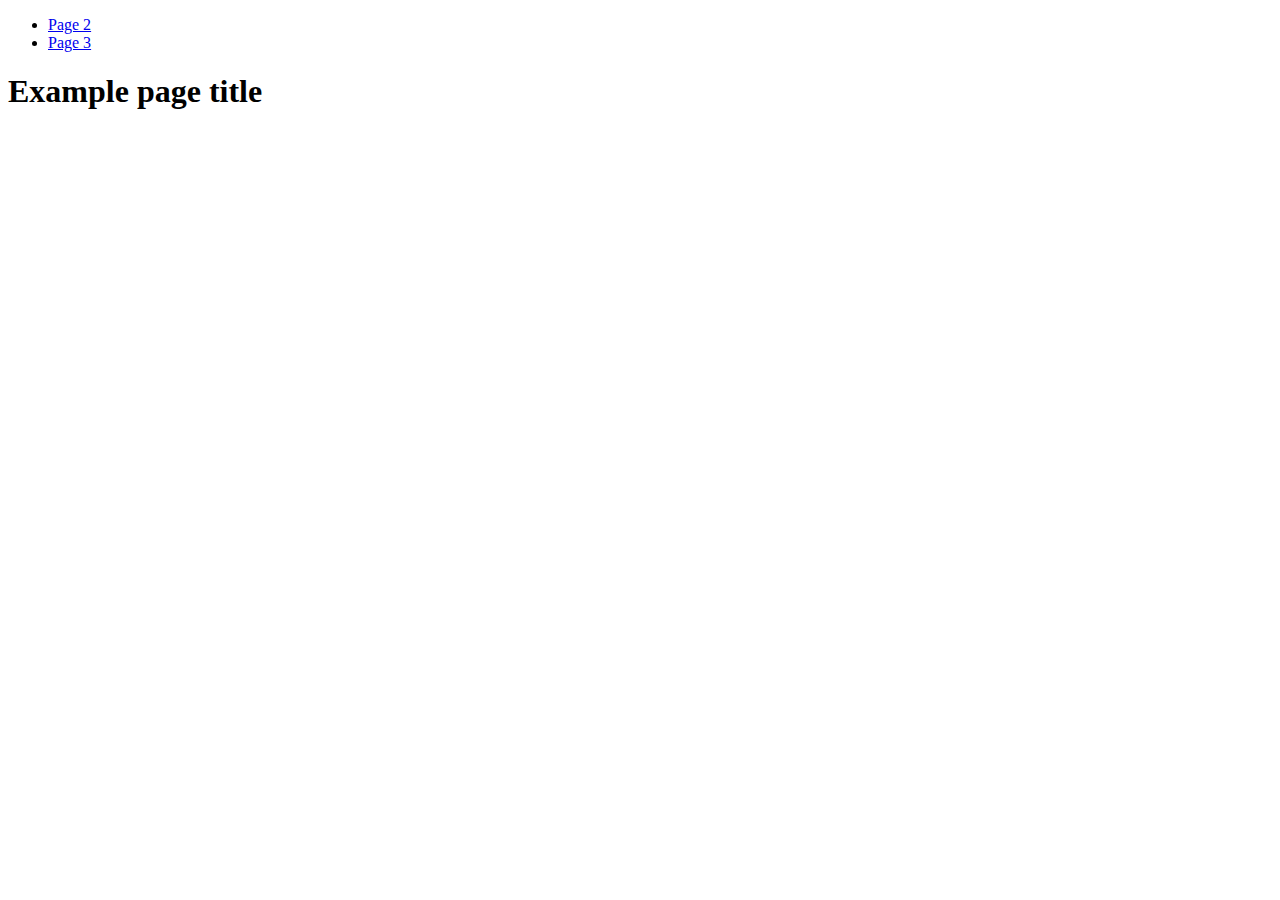
==== index.html @ a67837a5 "Deploying to gh-pages from @ smelik81/goit-js-hw-11@91cd91e3c2de048ea94bc19ea789371766f34902 🚀" ====
<!DOCTYPE html>
<html lang="en">
  <head>
    <meta charset="UTF-8" />
    <link rel="icon" type="image/svg+xml" href="/vanilla-app-template/favicon.svg" />
    <meta name="viewport" content="width=device-width, initial-scale=1.0" />
    <title>Vanilla App Template</title>
    
    <script type="module" crossorigin src="/vanilla-app-template/commonHelpers.js"></script>
    <link rel="stylesheet" href="/vanilla-app-template/assets/index-10c40100.css">
  </head>
  <body>
    <header class="header">
  <nav class="nav">
    <ul class="nav-list">
      <li class="nav-item">
        <a href="./page-2.html" class="nav-link">Page 2</a>
      </li>

      <li class="nav-item">
        <a href="./page-3.html" class="nav-link">Page 3</a>
      </li>
    </ul>
  </nav>
</header>


    <section>
      <h1>Example page title</h1>
      <img src="/vanilla-app-template/assets/javascript-8dac5379.svg" alt="" />
    </section>


    
    
    
  </body>
</html>
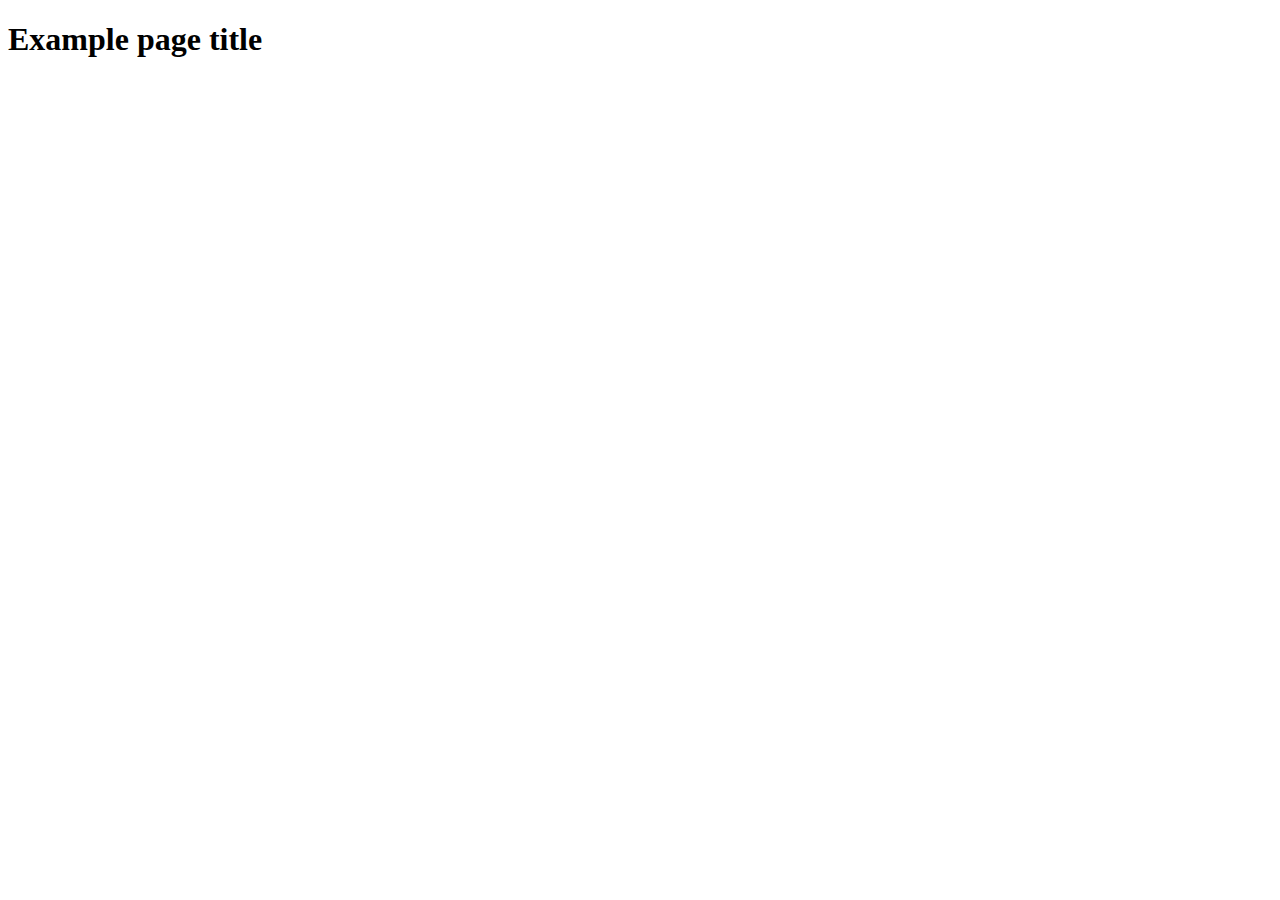
==== commit 3f15d587: "Deploying to gh-pages from @ smelik81/goit-js-hw-11@ae8b94bc564cb297d6a598bc2912595640fe75b7 🚀" ====
--- a/index.html
+++ b/index.html
@@ -7,27 +7,15 @@
     <title>Vanilla App Template</title>
     
     <script type="module" crossorigin src="/vanilla-app-template/commonHelpers.js"></script>
+    <link rel="modulepreload" crossorigin href="/vanilla-app-template/assets/vendor-9dabe76c.js">
+    <link rel="stylesheet" href="/vanilla-app-template/assets/vendor-4b066c51.css">
     <link rel="stylesheet" href="/vanilla-app-template/assets/index-10c40100.css">
   </head>
   <body>
-    <header class="header">
-  <nav class="nav">
-    <ul class="nav-list">
-      <li class="nav-item">
-        <a href="./page-2.html" class="nav-link">Page 2</a>
-      </li>
-
-      <li class="nav-item">
-        <a href="./page-3.html" class="nav-link">Page 3</a>
-      </li>
-    </ul>
-  </nav>
-</header>
-
 
     <section>
       <h1>Example page title</h1>
-      <img src="/vanilla-app-template/assets/javascript-8dac5379.svg" alt="" />
+     
     </section>
 
 
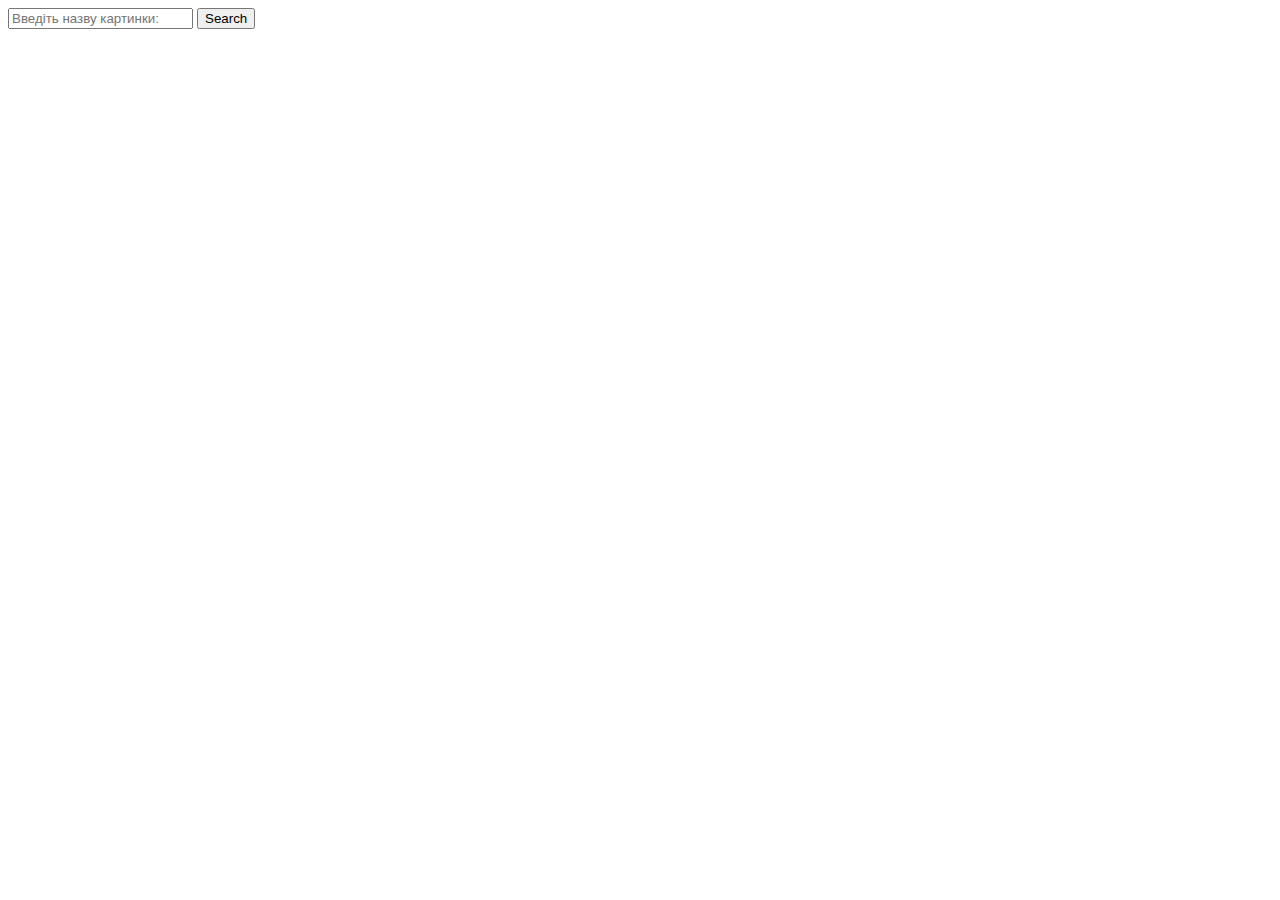
==== commit 60742843: "Deploying to gh-pages from @ smelik81/goit-js-hw-11@320e789a3c2ce1696e8e5df254a859b1855d7beb 🚀" ====
--- a/index.html
+++ b/index.html
@@ -9,14 +9,22 @@
     <script type="module" crossorigin src="/vanilla-app-template/commonHelpers.js"></script>
     <link rel="modulepreload" crossorigin href="/vanilla-app-template/assets/vendor-9dabe76c.js">
     <link rel="stylesheet" href="/vanilla-app-template/assets/vendor-4b066c51.css">
-    <link rel="stylesheet" href="/vanilla-app-template/assets/index-10c40100.css">
+    <link rel="stylesheet" href="/vanilla-app-template/assets/index-56d60145.css">
   </head>
   <body>
 
     <section>
-      <h1>Example page title</h1>
-     
+      <h1 hidden>Search PhotoCard</h1>
     </section>
+
+
+    <form type="submit" class="search__form js__search-form">
+      <div class="form__box">
+        <input type="text" name="picture" class="input__form-text" placeholder="Введіть назву картинки:" autocomplete="off" />
+        <button type="button" class="button__form-btn">Search</button>
+      </div>
+
+    </form>
 
 
     
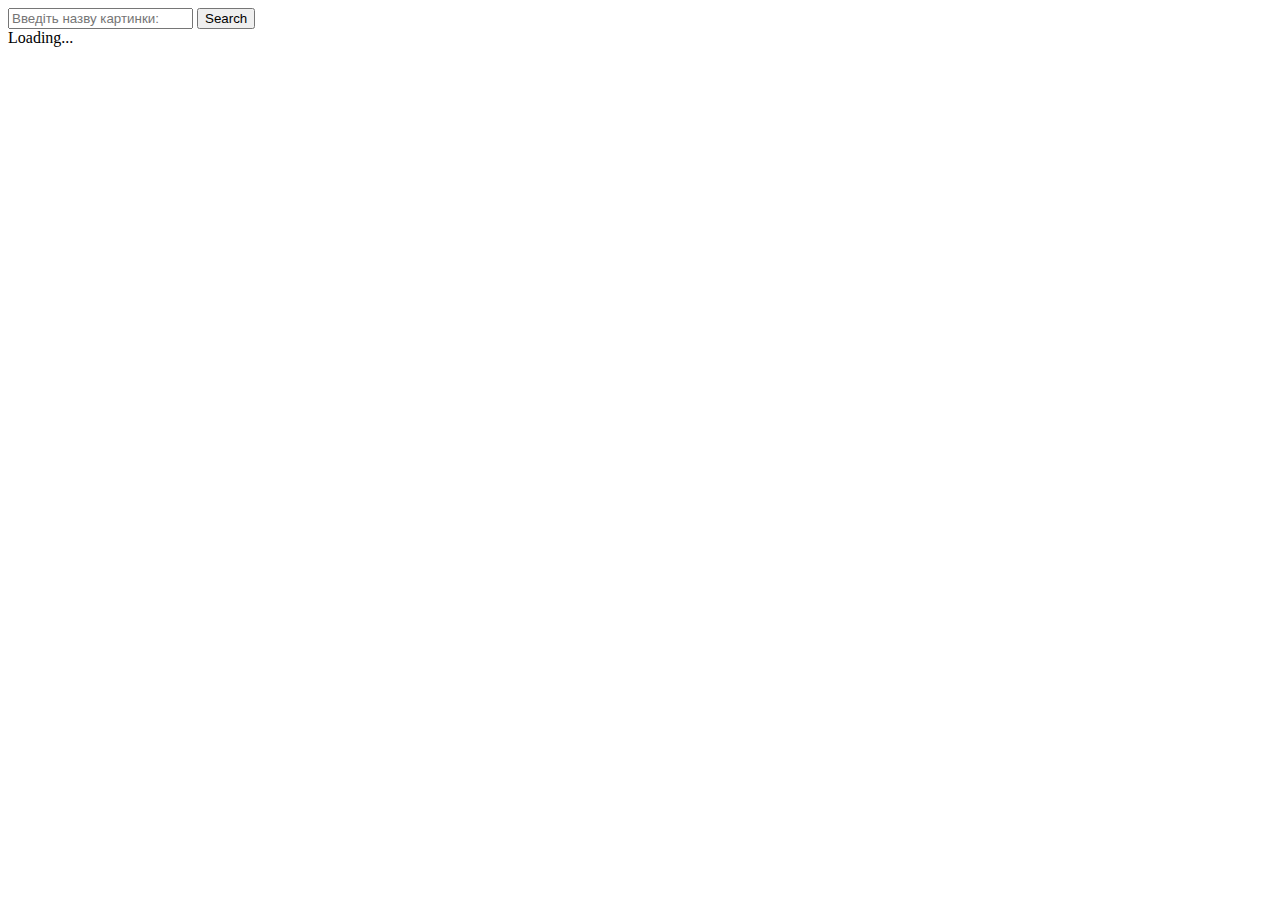
==== commit 6e254b60: "Deploying to gh-pages from @ smelik81/goit-js-hw-11@49dc76441f32798d7cb52ddd87ca4aece1eecb49 🚀" ====
--- a/index.html
+++ b/index.html
@@ -1,34 +1,37 @@
 <!DOCTYPE html>
 <html lang="en">
-  <head>
-    <meta charset="UTF-8" />
-    <link rel="icon" type="image/svg+xml" href="/vanilla-app-template/favicon.svg" />
-    <meta name="viewport" content="width=device-width, initial-scale=1.0" />
-    <title>Vanilla App Template</title>
-    
-    <script type="module" crossorigin src="/vanilla-app-template/commonHelpers.js"></script>
-    <link rel="modulepreload" crossorigin href="/vanilla-app-template/assets/vendor-9dabe76c.js">
-    <link rel="stylesheet" href="/vanilla-app-template/assets/vendor-4b066c51.css">
-    <link rel="stylesheet" href="/vanilla-app-template/assets/index-56d60145.css">
-  </head>
-  <body>
 
-    <section>
-      <h1 hidden>Search PhotoCard</h1>
-    </section>
+<head>
+  <meta charset="UTF-8" />
+  <link rel="icon" type="image/svg+xml" href="/goit-js-hw-11/favicon.svg" />
+  <meta name="viewport" content="width=device-width, initial-scale=1.0" />
+  <title>Vanilla App Template</title>
+  
+  <script type="module" crossorigin src="/goit-js-hw-11/commonHelpers.js"></script>
+  <link rel="modulepreload" crossorigin href="/goit-js-hw-11/assets/vendor-0fc460d7.js">
+  <link rel="stylesheet" href="/goit-js-hw-11/assets/vendor-4b066c51.css">
+  <link rel="stylesheet" href="/goit-js-hw-11/assets/index-3987dca4.css">
+</head>
+
+<body>
+
+  <section>
+    <h1 hidden>Search PhotoCard</h1>
+  </section>
 
 
-    <form type="submit" class="search__form js__search-form">
-      <div class="form__box">
-        <input type="text" name="picture" class="input__form-text" placeholder="Введіть назву картинки:" autocomplete="off" />
-        <button type="button" class="button__form-btn">Search</button>
-      </div>
-
-    </form>
+  <form type="submit" class="search__form js__search-form">
+    <div class="form__box">
+      <input type="text" name="picture" class="input__form-text" placeholder="Введіть назву картинки:"
+        autocomplete="off" />
+      <button type="submit" class="button__form-btn">Search</button>
+    </div>
+  </form>
+  <span class="loader hide">Loading...</span>
+  <ul class="js__list gallery"></ul>
 
 
-    
-    
-    
-  </body>
-</html>
+  
+</body>
+
+</html>